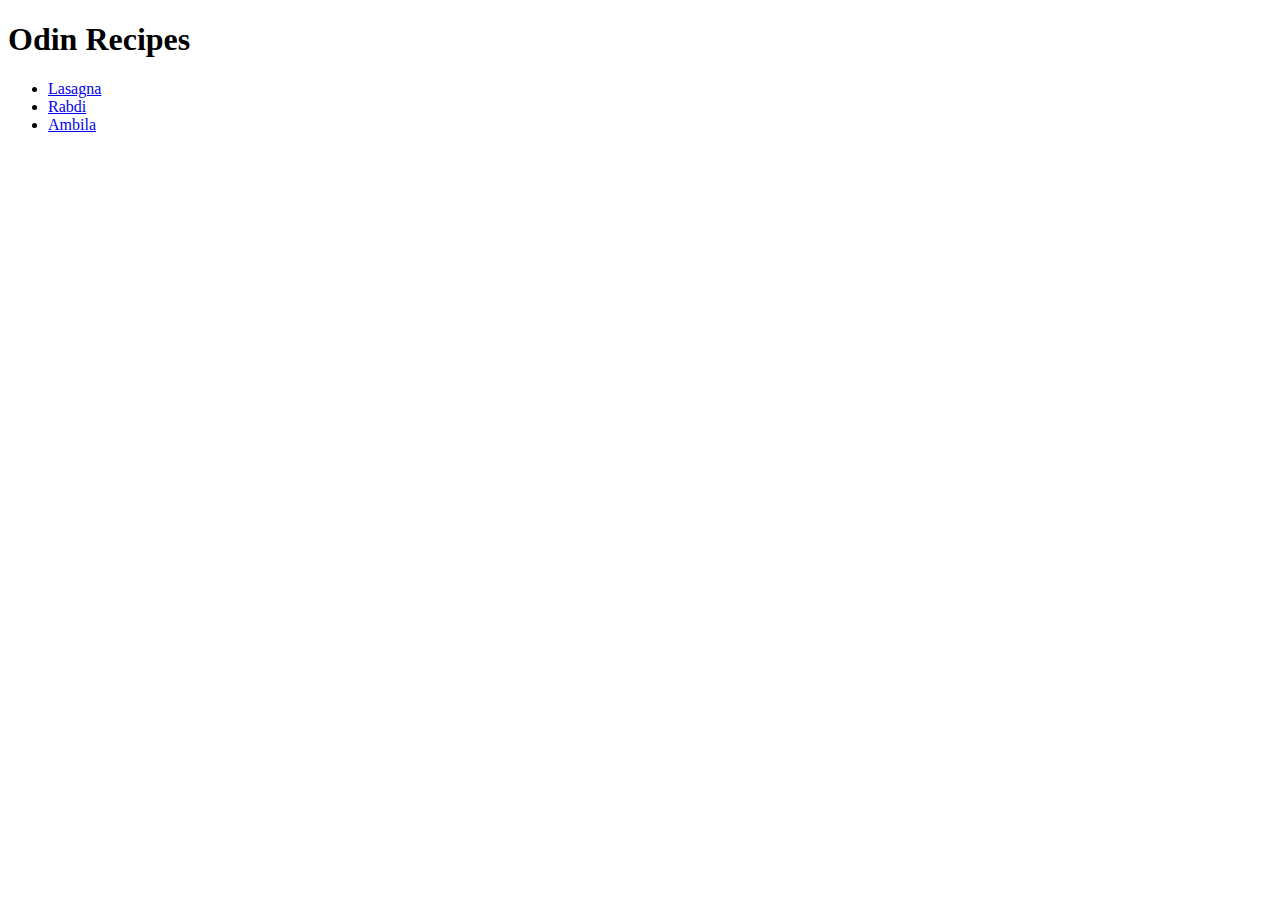
==== index.html @ 304946a2 "Add index.html" ====
<!DOCTYPE html>
<html lang="en">
<head>
    <meta charset="UTF-8">
    <meta name="viewport" content="width=device-width, initial-scale=1.0">
    <title>Document</title>
</head>
<body>
    <h1>Odin Recipes</h1>
    <ul>
        <li><a href="recipes/lasagna.html">Lasagna</a></li>
        <li><a href="recipes/Rabdi.html">Rabdi</a></li>
        <li><a href="recipes/Ambila.html">Ambila</a></li>

    </ul>
    
</body>
</html>
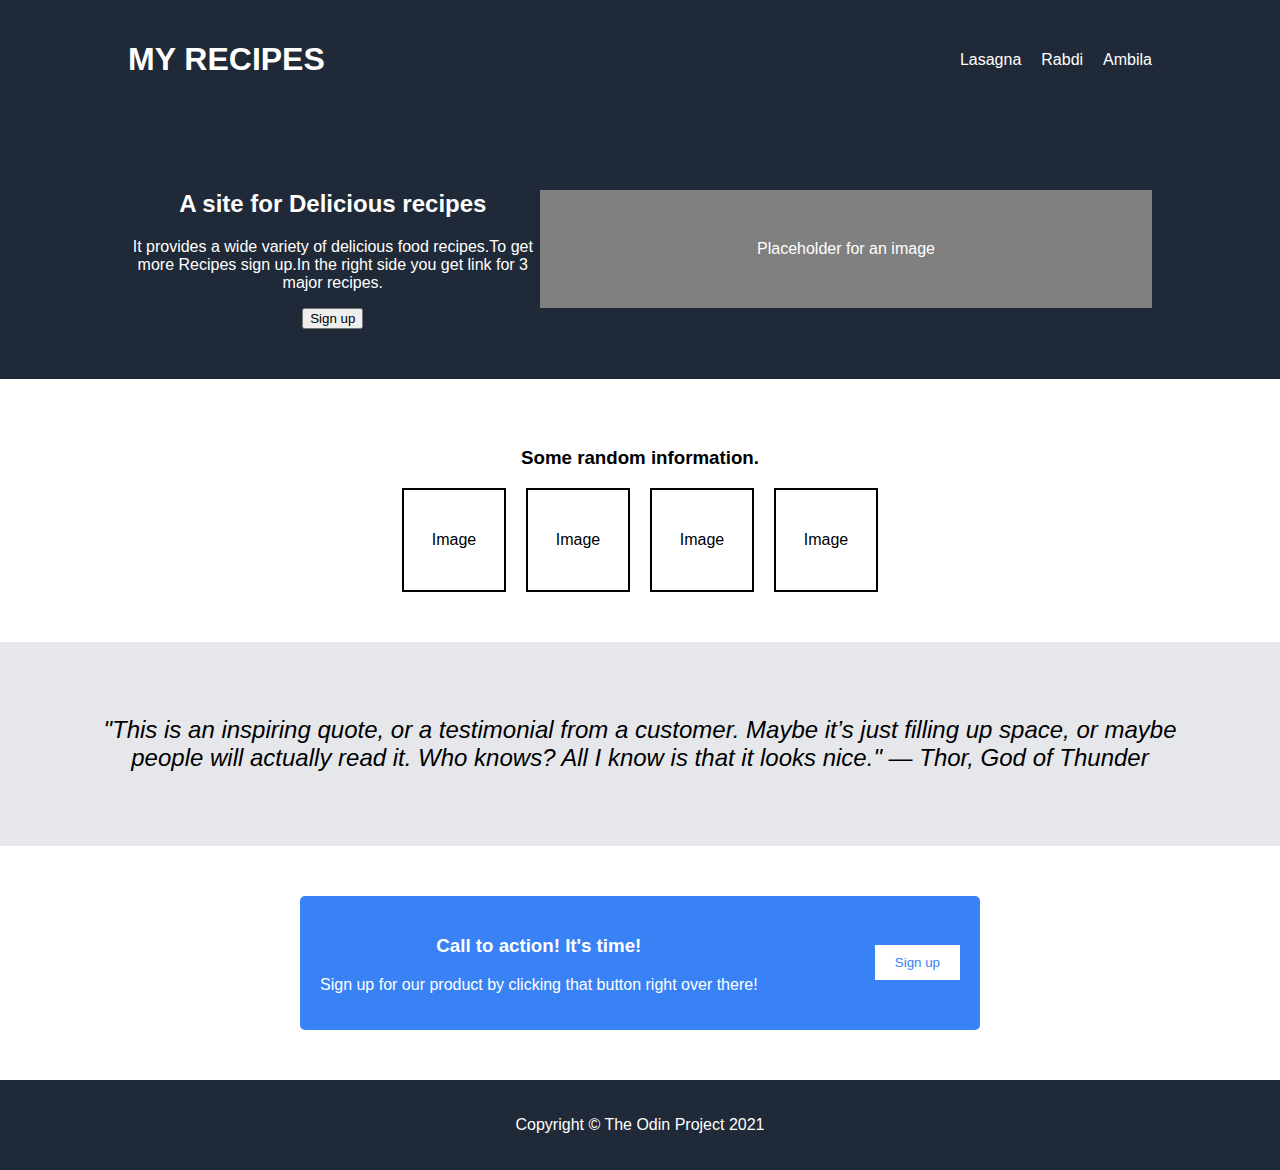
==== commit 8056c391: "Added new CSS files and modified HTML files" ====
--- a/index.html
+++ b/index.html
@@ -3,16 +3,65 @@
 <head>
     <meta charset="UTF-8">
     <meta name="viewport" content="width=device-width, initial-scale=1.0">
-    <title>Document</title>
+    <title>MY RECIPES</title>
+    <link rel="stylesheet" href="index.css">
 </head>
 <body>
-    <h1>Odin Recipes</h1>
-    <ul>
-        <li><a href="recipes/lasagna.html">Lasagna</a></li>
-        <li><a href="recipes/Rabdi.html">Rabdi</a></li>
-        <li><a href="recipes/Ambila.html">Ambila</a></li>
 
-    </ul>
-    
+    <header>
+        <div class="container">
+            <h1>MY RECIPES</h1>
+            <nav>
+                <ul>
+                    <li><a href="recipes/lasagna.html">Lasagna</a></li>
+                    <li><a href="recipes/Rabdi.html">Rabdi</a></li>
+                    <li><a href="recipes/Ambila.html">Ambila</a></li>
+                </ul>
+            </nav>
+        </div>
+    </header>
+
+    <section class="hero">
+        <div class="container">
+            <div class="hero-text">
+                <h2>A site for Delicious recipes</h2>
+                <p>It provides a wide variety of delicious food recipes.To get more Recipes sign up.In the right side you get link for 3 major recipes.</p>
+                <button>Sign up</button>
+            </div>
+            <div class="hero-image">Placeholder for an image</div>
+        </div>
+    </section>
+
+    <section class="info">
+        <h3>Some random information.</h3>
+        <div class="info-boxes">
+            <div class="box">Image</div>
+            <div class="box">Image</div>
+            <div class="box">Image</div>
+            <div class="box">Image</div>
+        </div>
+    </section>
+
+    <section class="quote">
+        <blockquote>
+            "This is an inspiring quote, or a testimonial from a customer. Maybe it’s just filling up space, or maybe people will actually read it. Who knows? All I know is that it looks nice."
+            <cite>— Thor, God of Thunder</cite>
+        </blockquote>
+    </section>
+
+    <section class="cta">
+        <div class="cta-box">
+            <div>
+                <h3>Call to action! It's time!</h3>
+                <p>Sign up for our product by clicking that button right over there!</p>
+            </div>
+            <button>Sign up</button>
+        </div>
+    </section>
+
+    <footer>
+        <p>Copyright © The Odin Project 2021</p>
+    </footer>
+
 </body>
-</html>+</html>
--- a/index.css
+++ b/index.css
@@ -0,0 +1,121 @@
+/* General Styles */
+body {
+    font-family: Arial, sans-serif;
+    margin: 0;
+    padding: 0;
+    text-align: center;
+}
+
+/* Header */
+header {
+    background-color: #1f2937;
+    color: white;
+    padding: 20px 0;
+}
+
+.container {
+    display: flex;
+    justify-content: space-between;
+    align-items: center;
+    width: 80%;
+    margin: auto;
+}
+
+nav ul {
+    list-style: none;
+    display: flex;
+    gap: 20px;
+}
+
+nav ul li a {
+    color: white;
+    text-decoration: none;
+}
+
+/* Hero Section */
+.hero {
+    background-color: #1f2937;
+    color: white;
+    padding: 50px 0;
+}
+
+.hero .container {
+    display: flex;
+    justify-content: space-between;
+    align-items: center;
+}
+
+.hero-text {
+    max-width: 40%;
+}
+
+.hero-image {
+    background: gray;
+    color: white;
+    padding: 50px;
+    text-align: center;
+    width: 50%;
+}
+
+/* Info Section */
+.info {
+    padding: 50px 0;
+}
+
+.info-boxes {
+    display: flex;
+    justify-content: center;
+    gap: 20px;
+}
+
+.box {
+    width: 100px;
+    height: 100px;
+    border: 2px solid black;
+    display: flex;
+    align-items: center;
+    justify-content: center;
+}
+
+/* Quote Section */
+.quote {
+    background-color: #e5e7eb;
+    padding: 50px;
+    font-style: italic;
+}
+
+blockquote {
+    font-size: 1.5em;
+}
+
+/* Call to Action */
+.cta {
+    padding: 50px 0;
+}
+
+.cta-box {
+    background-color: #3882f6;
+    color: white;
+    padding: 20px;
+    display: flex;
+    justify-content: space-between;
+    align-items: center;
+    width: 50%;
+    margin: auto;
+    border-radius: 5px;
+}
+
+.cta-box button {
+    background-color: white;
+    color: #3882f6;
+    border: none;
+    padding: 10px 20px;
+    cursor: pointer;
+}
+
+/* Footer */
+footer {
+    background-color: #1f2937;
+    color: white;
+    padding: 20px;
+}
